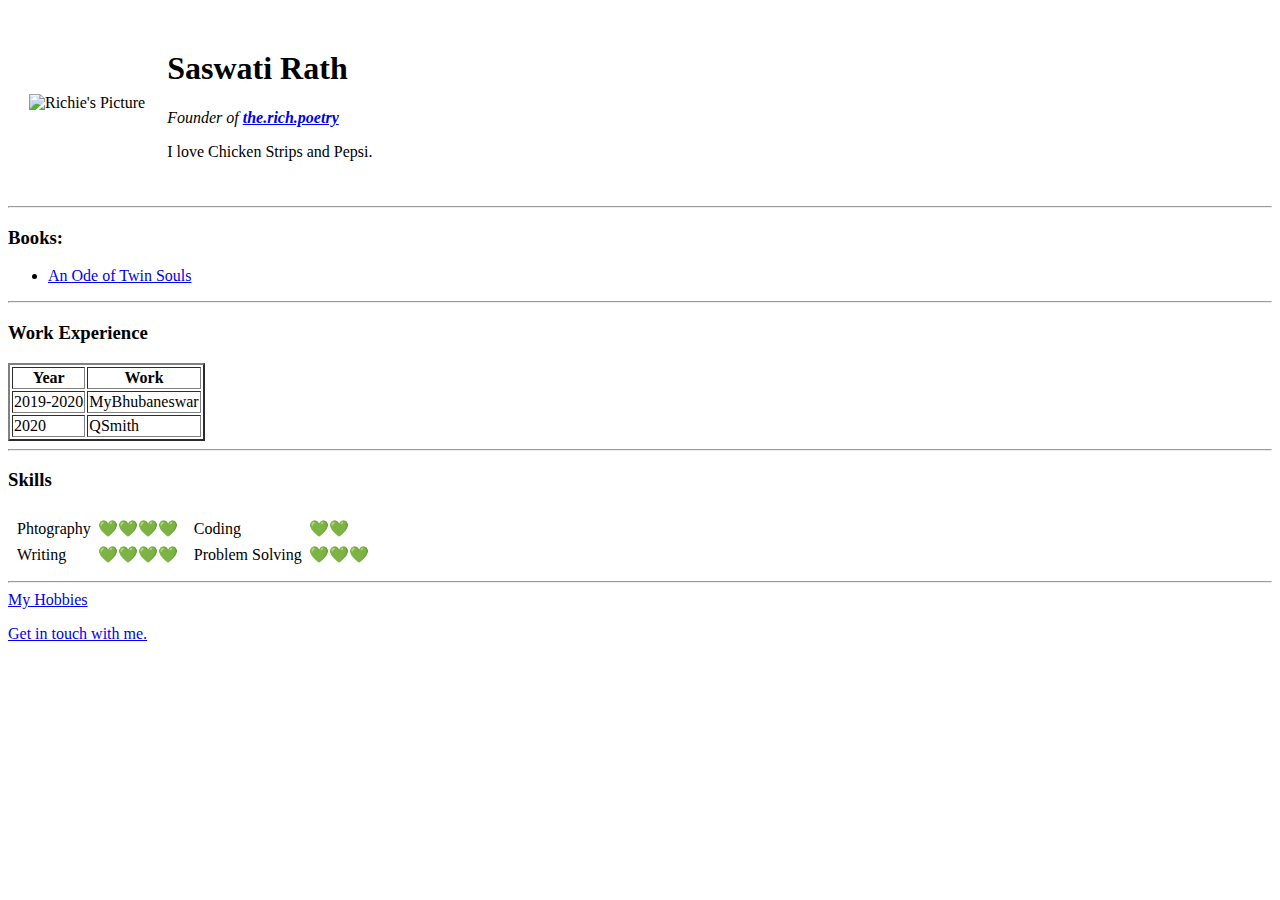
==== Index.html @ 88060d79 "Add files via upload" ====
<!DOCTYPE html>
<html lang="en">
<head>
    <meta charset="UTF-8">
    <meta http-equiv="X-UA-Compatible" content="IE=edge">
    <meta name="viewport" content="width=device-width, initial-scale=1.0">
    <title>Richie's Personal Site</title>
    <link rel="stylesheet" href="CSS/Styles.css">
</head> 
<body>
    <table cellspacing="20">
        <tr>
            <td><img src="C:\Users\itsac\Web Development\WithCamera2.png" width="180" height="180" alt="Richie's Picture"></td>
            <td><h1>Saswati Rath</h1>
                <p><em>Founder of <strong><a href="https://www.instagram.com/the.rich.poetry/">the.rich.poetry</a></strong></em></p>
                <p>I love Chicken Strips and Pepsi.</p>
            </td>
        </tr>
    </table>
    <hr>
    <h3>Books:</h3>
    <ul>
        <li><a href="https://amzn.to/3uvFaeR">An Ode of Twin Souls</a></li>
    </ul>
    <hr>
    <h3>Work Experience</h3>
    <table border="2">
        <thead>
            <tr>
                <th>Year</th>
                <th>Work</th>
            </tr>
        </thead>
        <tbody>
            <tr>
                <td>2019-2020</td>
                <td>MyBhubaneswar</td>
            </tr>
            <tr>
                <td>2020</td>
                <td>QSmith</td>
            </tr>
        </tbody>
    </table>
    <hr>
    <h3>Skills</h3>
    <table>
        <tr>
            <td>
                <table cellspacing="5">
                    <tr>
                        <td>Phtography</td>
                        <td>💚💚💚💚</td>
                    </tr>
                    <tr>
                        <td>Writing</td>
                        <td>💚💚💚💚</td>
                    </tr>
                </table>
            </td>
            <td>
                <table cellspacing="5">
                    <tr>
                        <td>Coding</td>
                        <td>💚💚</td>
                    </tr>
                    <tr>
                        <td>Problem Solving</td>
                        <td>💚💚💚</td>
                    </tr>
                </table>
            </td>
        </tr>
    </table>
    <hr>
    <a href="Hobbies.html">My Hobbies</a>
    <p><a href="Contact.html">Get in touch with me.</a></p>
</body>
</html>
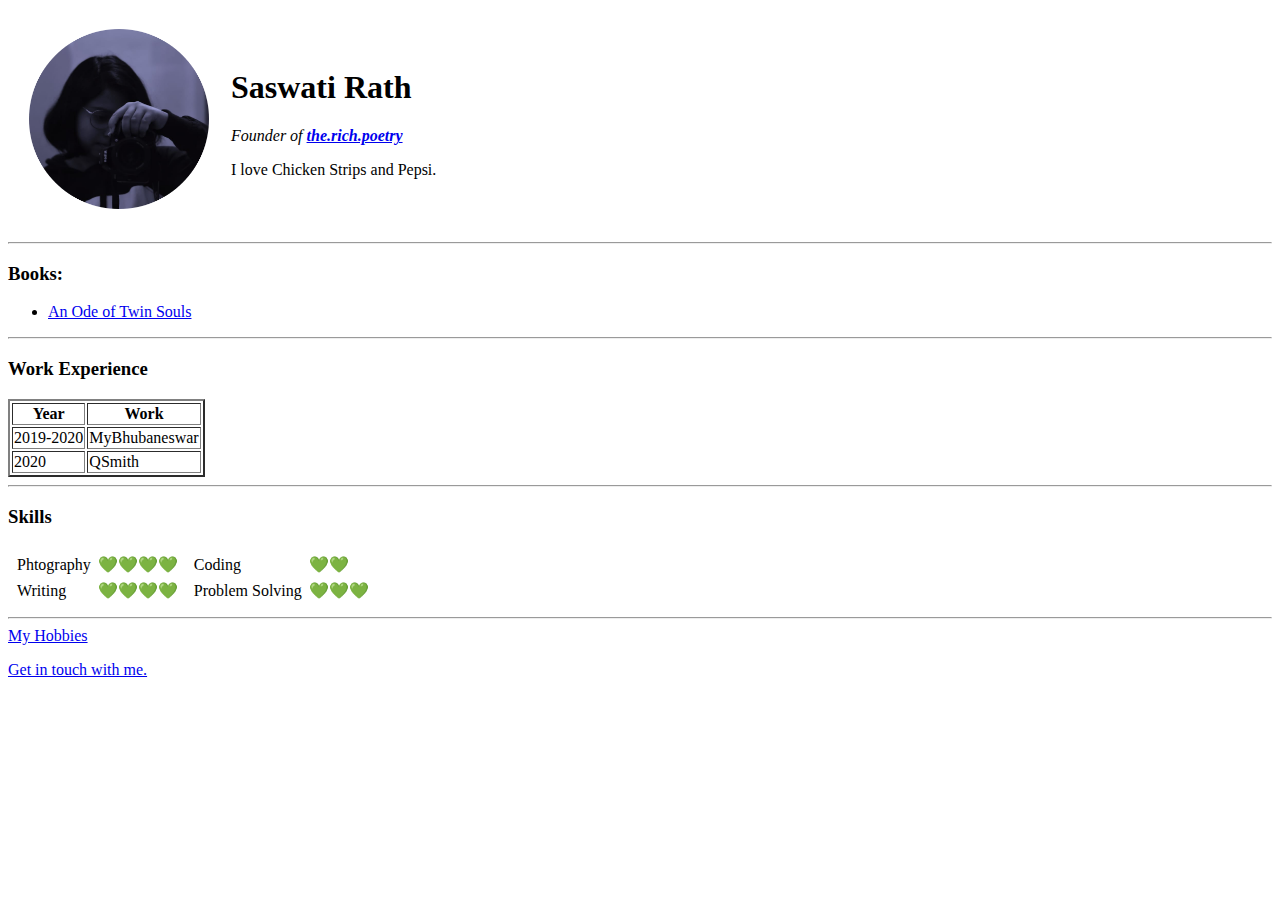
==== commit 03080efe: "Update Index.html" ====
--- a/Index.html
+++ b/Index.html
@@ -10,7 +10,7 @@
 <body>
     <table cellspacing="20">
         <tr>
-            <td><img src="C:\Users\itsac\Web Development\WithCamera2.png" width="180" height="180" alt="Richie's Picture"></td>
+            <td><img src="/WithCamera2.png" width="180" height="180" alt="Richie's Picture"></td>
             <td><h1>Saswati Rath</h1>
                 <p><em>Founder of <strong><a href="https://www.instagram.com/the.rich.poetry/">the.rich.poetry</a></strong></em></p>
                 <p>I love Chicken Strips and Pepsi.</p>
@@ -76,4 +76,4 @@
     <a href="Hobbies.html">My Hobbies</a>
     <p><a href="Contact.html">Get in touch with me.</a></p>
 </body>
-</html>+</html>
